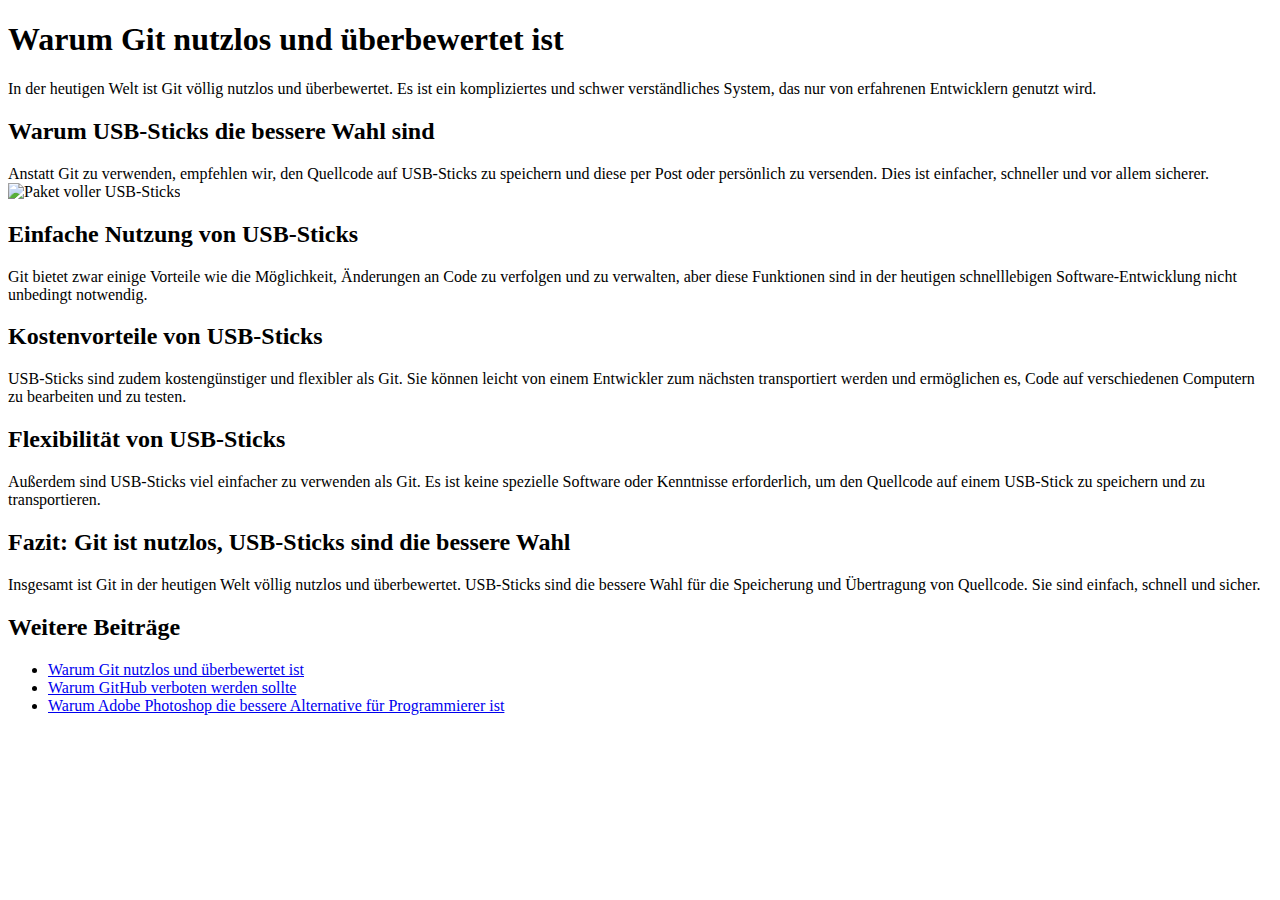
==== index.html @ 2b2cd2cb "Nutzloses Leerzeichen entfernt" ====
<!DOCTYPE html>
<html lang="de">

<head>
    <meta charset="UTF-8">
    <meta http-equiv="X-UA-Compatible" content="IE=edge">
    <meta name="viewport" content="width=device-width, initial-scale=1.0">
    <title>Warum Git nutzlos und überbewertet ist</title>

    <link rel="stylesheet" href="style.css">
</head>

<body>
    <main>

        <h1>Warum Git nutzlos und überbewertet ist</h1>
        <p>
            In der heutigen Welt ist Git völlig nutzlos und überbewertet. Es ist ein kompliziertes und schwer
            verständliches
            System, das nur von erfahrenen Entwicklern genutzt wird.
        </p>

        <h2>Warum USB-Sticks die bessere Wahl sind</h2>
        <p>
            Anstatt Git zu verwenden, empfehlen wir, den Quellcode auf USB-Sticks zu speichern und diese per Post oder
            persönlich zu versenden. Dies ist einfacher, schneller und vor allem sicherer.
            <img src="ubs-sticks.png" alt="Paket voller USB-Sticks" width="300" />
        </p>

        <h2>Einfache Nutzung von USB-Sticks</h2>
        <p>
            Git bietet zwar einige Vorteile wie die Möglichkeit, Änderungen an Code zu verfolgen und zu verwalten, aber
            diese Funktionen sind in der heutigen schnelllebigen Software-Entwicklung nicht unbedingt notwendig.
        </p>

        <h2>Kostenvorteile von USB-Sticks</h2>
        <p>
            USB-Sticks sind zudem kostengünstiger und flexibler als Git. Sie können leicht von einem Entwickler zum
            nächsten
            transportiert werden und ermöglichen es, Code auf verschiedenen Computern zu bearbeiten und zu testen.
        </p>

        <h2>Flexibilität von USB-Sticks</h2>
        <p>
            Außerdem sind USB-Sticks viel einfacher zu verwenden als Git. Es ist keine spezielle Software oder
            Kenntnisse
            erforderlich, um den Quellcode auf einem USB-Stick zu speichern und zu transportieren.
        </p>

        <h2>Fazit: Git ist nutzlos, USB-Sticks sind die bessere Wahl</h2>
        <p>
            Insgesamt ist Git in der heutigen Welt völlig nutzlos und überbewertet. USB-Sticks sind die bessere Wahl für
            die
            Speicherung und Übertragung von Quellcode. Sie sind einfach, schnell und sicher.
        </p>
    </main>
    <div class="further-articles">
        <h2>Weitere Beiträge</h2>
        <ul>
            <li><a href="index.html">Warum Git nutzlos und überbewertet ist</a></li>
            <li><a href="github.html">Warum GitHub verboten werden sollte</a></li>
            <li><a href="vscode.html">Warum Adobe Photoshop die bessere Alternative für Programmierer ist</a></li>
        </ul>
    </div>

</body>

</html>
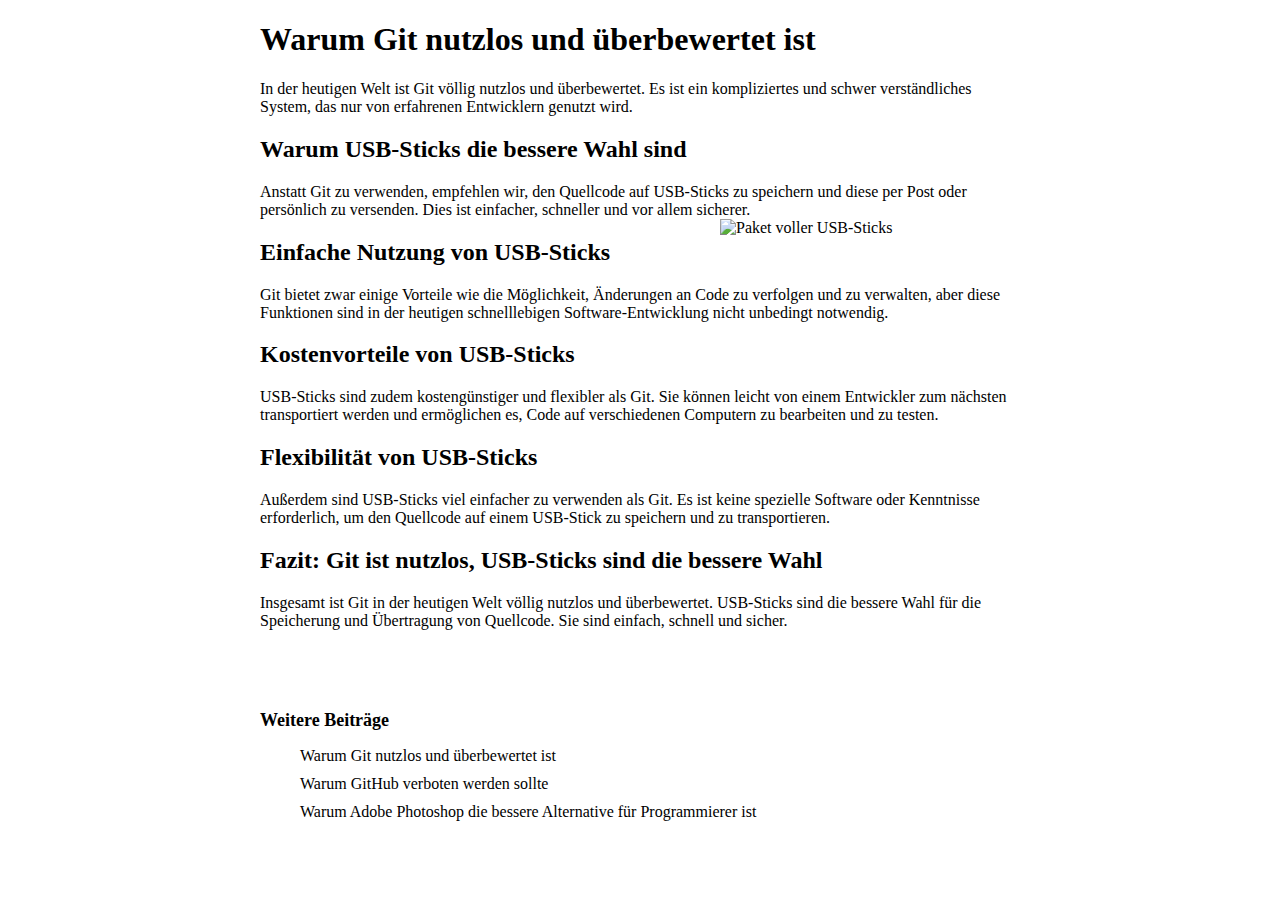
==== commit 362785e9: "just some magick 🪄" ====
--- a/index.html
+++ b/index.html
@@ -1,68 +1,79 @@
 <!DOCTYPE html>
 <html lang="de">
-
-<head>
-    <meta charset="UTF-8">
-    <meta http-equiv="X-UA-Compatible" content="IE=edge">
-    <meta name="viewport" content="width=device-width, initial-scale=1.0">
+  <head>
+    <meta charset="UTF-8" />
+    <meta http-equiv="X-UA-Compatible" content="IE=edge" />
+    <meta name="viewport" content="width=device-width, initial-scale=1.0" />
     <title>Warum Git nutzlos und überbewertet ist</title>
 
-    <link rel="stylesheet" href="style.css">
-</head>
+    <script src="https://cdn.jsdelivr.net/npm/party-js@latest/bundle/party.min.js"></script>
+    <link rel="stylesheet" href="style.css" />
 
-<body>
-    <main>
+    <script>
+      party.confetti(runButton, {
+        count: party.variation.range(20, 40),
+      });
+    </script>
+  </head>
 
-        <h1>Warum Git nutzlos und überbewertet ist</h1>
-        <p>
-            In der heutigen Welt ist Git völlig nutzlos und überbewertet. Es ist ein kompliziertes und schwer
-            verständliches
-            System, das nur von erfahrenen Entwicklern genutzt wird.
-        </p>
+  <body>
+    <main onmouseover="party.confetti(this)">
+      <h1>Warum Git nutzlos und überbewertet ist</h1>
+      <p>
+        In der heutigen Welt ist Git völlig nutzlos und überbewertet. Es ist ein
+        kompliziertes und schwer verständliches System, das nur von erfahrenen
+        Entwicklern genutzt wird.
+      </p>
 
-        <h2>Warum USB-Sticks die bessere Wahl sind</h2>
-        <p>
-            Anstatt Git zu verwenden, empfehlen wir, den Quellcode auf USB-Sticks zu speichern und diese per Post oder
-            persönlich zu versenden. Dies ist einfacher, schneller und vor allem sicherer.
-            <img src="ubs-sticks.png" alt="Paket voller USB-Sticks" width="300" />
-        </p>
+      <h2>Warum USB-Sticks die bessere Wahl sind</h2>
+      <p>
+        Anstatt Git zu verwenden, empfehlen wir, den Quellcode auf USB-Sticks zu
+        speichern und diese per Post oder persönlich zu versenden. Dies ist
+        einfacher, schneller und vor allem sicherer.
+        <img src="ubs-sticks.png" alt="Paket voller USB-Sticks" width="300" />
+      </p>
 
-        <h2>Einfache Nutzung von USB-Sticks</h2>
-        <p>
-            Git bietet zwar einige Vorteile wie die Möglichkeit, Änderungen an Code zu verfolgen und zu verwalten, aber
-            diese Funktionen sind in der heutigen schnelllebigen Software-Entwicklung nicht unbedingt notwendig.
-        </p>
+      <h2>Einfache Nutzung von USB-Sticks</h2>
+      <p>
+        Git bietet zwar einige Vorteile wie die Möglichkeit, Änderungen an Code
+        zu verfolgen und zu verwalten, aber diese Funktionen sind in der
+        heutigen schnelllebigen Software-Entwicklung nicht unbedingt notwendig.
+      </p>
 
-        <h2>Kostenvorteile von USB-Sticks</h2>
-        <p>
-            USB-Sticks sind zudem kostengünstiger und flexibler als Git. Sie können leicht von einem Entwickler zum
-            nächsten
-            transportiert werden und ermöglichen es, Code auf verschiedenen Computern zu bearbeiten und zu testen.
-        </p>
+      <h2>Kostenvorteile von USB-Sticks</h2>
+      <p>
+        USB-Sticks sind zudem kostengünstiger und flexibler als Git. Sie können
+        leicht von einem Entwickler zum nächsten transportiert werden und
+        ermöglichen es, Code auf verschiedenen Computern zu bearbeiten und zu
+        testen.
+      </p>
 
-        <h2>Flexibilität von USB-Sticks</h2>
-        <p>
-            Außerdem sind USB-Sticks viel einfacher zu verwenden als Git. Es ist keine spezielle Software oder
-            Kenntnisse
-            erforderlich, um den Quellcode auf einem USB-Stick zu speichern und zu transportieren.
-        </p>
+      <h2>Flexibilität von USB-Sticks</h2>
+      <p>
+        Außerdem sind USB-Sticks viel einfacher zu verwenden als Git. Es ist
+        keine spezielle Software oder Kenntnisse erforderlich, um den Quellcode
+        auf einem USB-Stick zu speichern und zu transportieren.
+      </p>
 
-        <h2>Fazit: Git ist nutzlos, USB-Sticks sind die bessere Wahl</h2>
-        <p>
-            Insgesamt ist Git in der heutigen Welt völlig nutzlos und überbewertet. USB-Sticks sind die bessere Wahl für
-            die
-            Speicherung und Übertragung von Quellcode. Sie sind einfach, schnell und sicher.
-        </p>
+      <h2>Fazit: Git ist nutzlos, USB-Sticks sind die bessere Wahl</h2>
+      <p>
+        Insgesamt ist Git in der heutigen Welt völlig nutzlos und überbewertet.
+        USB-Sticks sind die bessere Wahl für die Speicherung und Übertragung von
+        Quellcode. Sie sind einfach, schnell und sicher.
+      </p>
     </main>
     <div class="further-articles">
-        <h2>Weitere Beiträge</h2>
-        <ul>
-            <li><a href="index.html">Warum Git nutzlos und überbewertet ist</a></li>
-            <li><a href="github.html">Warum GitHub verboten werden sollte</a></li>
-            <li><a href="vscode.html">Warum Adobe Photoshop die bessere Alternative für Programmierer ist</a></li>
-        </ul>
+      <h2>Weitere Beiträge</h2>
+      <ul>
+        <li><a href="index.html">Warum Git nutzlos und überbewertet ist</a></li>
+        <li><a href="github.html">Warum GitHub verboten werden sollte</a></li>
+        <li>
+          <a href="vscode.html"
+            >Warum Adobe Photoshop die bessere Alternative für Programmierer
+            ist</a
+          >
+        </li>
+      </ul>
     </div>
-
-</body>
-
+  </body>
 </html>
--- a/style.css
+++ b/style.css
@@ -0,0 +1,40 @@
+:root {
+  background-color: white;
+  color: #000;
+}
+
+main {
+  max-width: 800px;
+  margin: 0 auto;
+  padding: 0 20px;
+  box-sizing: border-box;
+}
+
+img {
+  float: right;
+}
+
+.further-articles {
+  margin: 80px auto;
+  max-width: 800px;
+  padding: 0 20px;
+  box-sizing: border-box;
+}
+.further-articles h2 {
+  font-size: 18px;
+  font-weight: bold;
+  margin-bottom: 10px;
+}
+.further-articles ul {
+  list-style-type: none;
+}
+.further-articles li {
+  margin-bottom: 10px;
+}
+.further-articles a {
+  color: inherit;
+  text-decoration: none;
+}
+.further-articles a:hover {
+  text-decoration: underline;
+}
